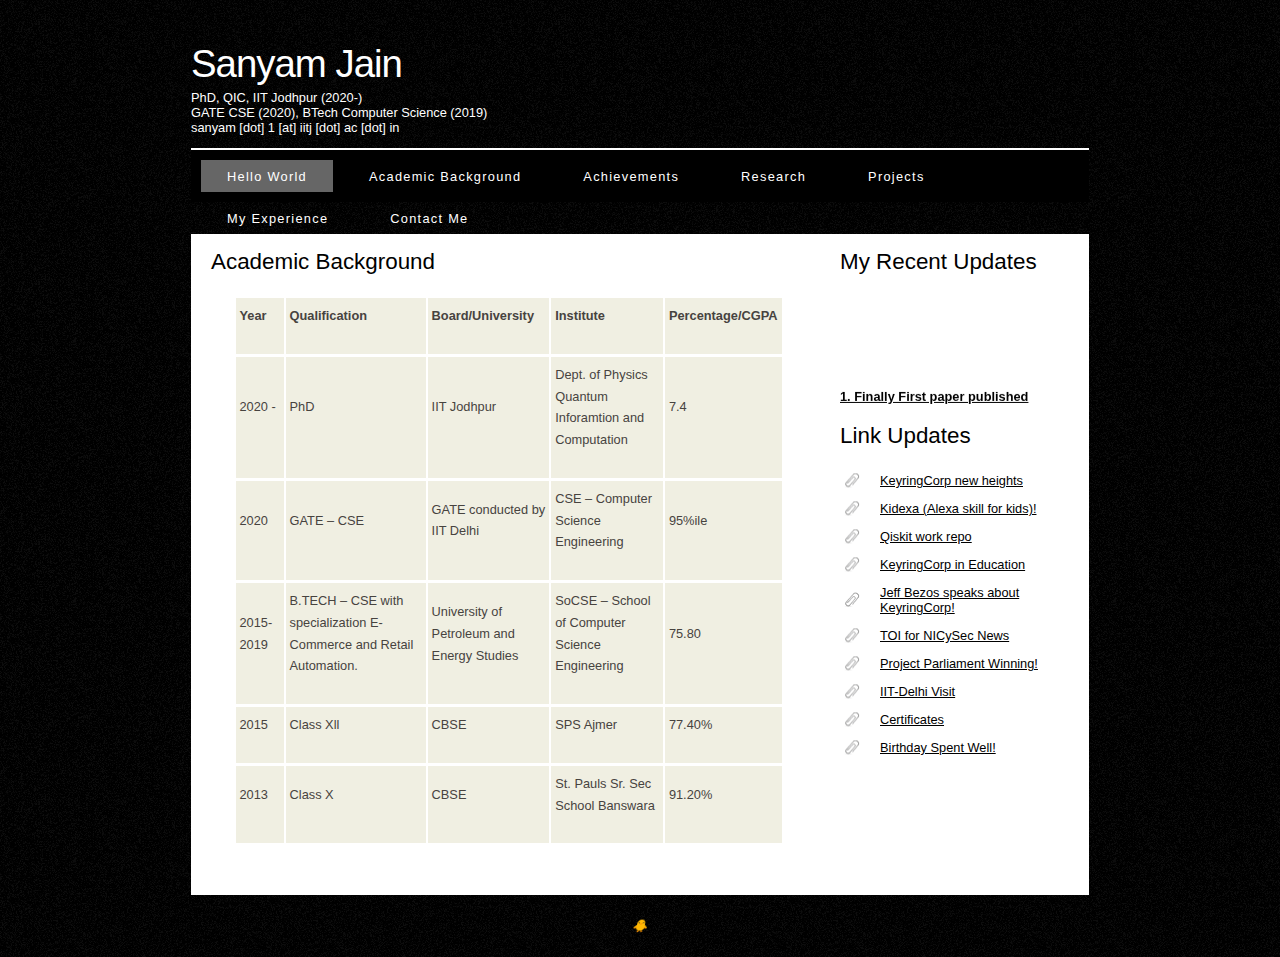
==== academic.html @ 32a307b8 "first commit" ====
<!DOCTYPE HTML>
<html>

<head><!-- Global site tag (gtag.js) - Google Analytics -->
<script async src="https://www.googletagmanager.com/gtag/js?id=UA-92291422-1"></script>
<script>
  window.dataLayer = window.dataLayer || [];
  function gtag(){dataLayer.push(arguments);}
  gtag('js', new Date());

  gtag('config', 'UA-92291422-1');
</script>

  <title>Sanyam Jain - Academic Background</title>
  <meta name="description" content="website description" />
  <meta name="keywords" content="website keywords, website keywords" />
  <meta http-equiv="content-type" content="text/html; charset=UTF-8" />
  <link rel="stylesheet" type="text/css" href="style/style.css" title="style" />
</head>

<body>
<div id="main">
    <div id="header">
      <div id="logo">
        <div id="logo_text">
<!--           class="logo_colour", allows you to change the colour of the text -->
          <h1><a href="index.html">Sanyam<span class="logo_colour"> Jain</span></a></h1>
          <h2>PhD, QIC, IIT Jodhpur (2020-) <br/>GATE CSE (2020), BTech Computer Science (2019)<br> sanyam [dot] 1 [at] iitj [dot] ac [dot] in </h2>
        </div>
      </div>
      <div id="menubar">
        <ul id="menu">
          <!-- put class="selected" in the li tag for the selected page - to highlight which page you're on -->
          <li class="selected"><a href="index.html">Hello World</a></li>
          <li><a href="academic.html">Academic Background </a></li>
          <li><a href="achievements.html">Achievements</a></li>
          <li><a href="research.html">Research</a></li>
          <li><a href="projects.html">Projects</a></li>
          <li><a href="experience.html">My Experience</a></li>
          <li><a href="contact.html">Contact Me</a></li>
            
        </ul>
      </div>
    </div>
    <div id="site_content">
      <div class="sidebar">
        <!-- insert your sidebar items here -->
        <h3>My Recent Updates</h3>
          
          
        <marquee scrollamount="2" direction="up" loop="true" height="110px"> 
            <strong><a href="https://link.springer.com/chapter/10.1007/978-981-13-1501-5_34">1. Finally First paper published</a><br/><br/><a href="https://www.amazon.in/s/ref=nb_sb_noss?url=search-alias%3Dalexa-skills&field-keywords=keyring+corp">2. Published Alexa skills for kids in India - Under RISE project</a><br/><br/><a href="http://bit.ly/yellowantletter">3.Completed summer intern with YellowAnt. </a><br/><br/>4. 4FA paper sent for publication.<br/><br/><a href="https://www.linkedin.com/feed/update/urn:li:activity:6417342199545106432">5. Won Minor-II Project Parliament 2018. Project Title - Facial Recognition as One factor in cybersecurity.</a><br/><br/>6. Won IBM ICE onCampus Hackathon second prize for Realtime Traffic Analysis<br/><br/>7. Joined YellowAnt Summer Internship - as Software Engineer Intern<br/><br/><a href="https://www.linkedin.com/feed/update/urn:li:activity:6417344785547431936">8. Attended CySec hackathon IITD and recieved prize money</a><br/><br/><a href="https://www.amazon.in/s/ref=nb_sb_noss?url=search-alias%3Dalexa-skills&field-keywords=keyring+corp">9. launched Alexa Skills for RISE - UPES</a><br/><a href="www.linkedin.com/in/s4nyam">10. UiPath RPA Certified (2019), 11. GATE Qualified (2020), 12. Started Direct PhD program @ IIT Jodhpur (Quantum information and Computing)</a><br/></strong>
  </marquee>
          
          
          
           
        <h3>Link Updates</h3>
        <ul>
          <li><a href="https://www.linkedin.com/posts/s4nyam_voicefirst-alexadeveloperstory-activity-6783399812948668417-TMIb" target="_blank">KeyringCorp new heights</a></li>
          <li><a href="https://www.linkedin.com/posts/s4nyam_upes-activity-6771107816477396992-Vjg-" target="_blank">Kidexa (Alexa skill for kids)!</a></li>
          <li><a href="https://www.linkedin.com/posts/s4nyam_samy280497qiskit-activity-6736174452612108288-xW7y" target="_blank">Qiskit work repo</a></li>
          <li><a href="https://www.linkedin.com/posts/s4nyam_alexadeveloperstory-amazonalexa-alexaineducation-activity-6640117422365990912-cfeg" target="_blank">KeyringCorp in Education</a></li>
          <li><a href="https://www.linkedin.com/posts/s4nyam_alexadeveloperstory-activity-6639795145346777088-5ZOg" target="_blank">Jeff Bezos speaks about KeyringCorp!</a></li>  




          <li><a href="https://timesofindia.indiatimes.com/city/dehradun/cyber-security-hackathon-kicks-off/articleshow/63018758.cms" target="_blank">TOI for NICySec News</a></li>
          <li><a href="https://www.linkedin.com/feed/update/urn:li:activity:6417342199545106432" target="_blank">Project Parliament Winning!</a></li>
          <li><a href="https://www.linkedin.com/feed/update/urn:li:activity:6417344785547431936" target="_blank">IIT-Delhi Visit</a></li>
          <li><a href="https://www.linkedin.com/feed/update/urn:li:activity:6390615647038074880" target="_blank">Certificates</a></li>
          <li><a href="https://www.linkedin.com/feed/update/urn:li:activity:6396418572041719808" target="_blank">Birthday Spent Well!</a></li>    
        </ul>
      </div>
      <div id="content">
        <!-- insert the page content here -->
        <h1>Academic Background</h1>
        <table style="margin-left: auto; margin-right: auto;" width="550px">
<tbody>
<tr>
<td width="54">
<p><strong>Year</strong></p>
</td>
<td width="236">
    <p><strong>Qualification</strong></p>
</td>
<td width="135">
<p><strong>Board/University</strong></p>
</td>
<td width="163">
<p><strong>Institute</strong></p>
</td>
<td width="72">
<p><strong>Percentage/CGPA</strong></p>
<!--<p><strong>&nbsp;</strong></p>-->
</td>
</tr>


<tr>
<td width="54">
<p>2020 - </p>
</td>
<td width="236">
<p>PhD </p>
</td>
<td width="135">
<p>IIT Jodhpur</p>
</td>
<td width="163">
<p> Dept. of Physics Quantum Inforamtion and Computation</p>
</td>
<td width="72">
<p>7.4</p>
</td>
</tr>


<tr>
<td width="54">
<p>2020</p>
</td>
<td width="236">
<p>GATE &ndash; CSE </p>
</td>
<td width="135">
<p>GATE conducted by IIT Delhi</p>
</td>
<td width="163">
<p>CSE &ndash; Computer Science Engineering</p>
</td>
<td width="72">
<p>95%ile</p>
</td>
</tr>
<tr>
<td width="54">
<p>2015-2019</p>
</td>
<td width="236">
<p>B.TECH &ndash; CSE with specialization E-Commerce and Retail Automation.</p>
</td>
<td width="135">
<p>University of Petroleum and Energy Studies</p>
</td>
<td width="163">
<p>SoCSE &ndash; School of Computer Science Engineering</p>
</td>
<td width="72">
<p>75.80</p>
</td>
</tr>
<tr>
<td width="54">
<p>2015</p>
</td>
<td width="236">
<p>Class Xll</p>
</td>
<td width="135">
<p>CBSE</p>
</td>
<td width="163">
<p>SPS Ajmer</p>
</td>
<td width="72">
<p>77.40%</p>
</td>
</tr>
<tr>
<td width="54">
<p>2013</p>
</td>
<td width="236">
<!--<p>&nbsp;</p>-->
<p>Class X</p>
</td>
<td width="135">
<p>CBSE</p>
</td>
<td width="163">
<p>St. Pauls Sr. Sec School Banswara</p>
</td>
<td width="72">
<p>91.20%</p>
</td>
</tr>
</tbody>
</table>
      </div>
    </div>
    <div id="footer">
     <h5>  <a href="#" target="_blank"><i>
            </i>🐥</a> </h5>
    </div>
  </div>
</body>
</html>
---- style/style.css ----
html
{ height: 100%;}

*
{ margin: 0;
  padding: 0;}

body
{ font: normal .80em 'trebuchet ms', arial, sans-serif;
  background: #F0EFE2 url(background.png) repeat;
  color: #000;}

p
{ padding: 0 0 20px 0;
  line-height: 1.7em;}

img
{ border: 0;}

h1, h2, h3, h4, h5, h6 
{ font: normal 175% 'century gothic', arial, sans-serif;
  color: #000;
  margin: 0 0 15px 0;
  padding: 15px 0 5px 0;}

h2
{ font: normal 175% 'century gothic', arial, sans-serif;}

h4, h5, h6
{ margin: 0;
  padding: 0 0 5px 0;
  font: normal 120% arial, sans-serif;}

h5, h6
{ font: italic 95% arial, sans-serif;
  padding: 0 0 15px 0;}

a, a:hover
{ outline: none;
  text-decoration: underline;
  color: #000;}

a:hover
{ text-decoration: none;}

.left
{ float: left;
  width: auto;
  margin-right: 10px;}

.right
{ float: right; 
  width: auto;
  margin-left: 10px;}

.center
{ display: block;
  text-align: center;
  margin: 20px auto;}

blockquote
{ margin: 20px 0; 
  padding: 10px 20px 0 20px;
  border: 1px solid #E5E5DB;
  background: #FFF;}

ul
{ margin: 2px 0 22px 17px;}

ul li
{ list-style-type: circle;
  margin: 0 0 6px 0; 
  padding: 0 0 4px 5px;}

ol
{ margin: 8px 0 22px 20px;}

ol li
{ margin: 0 0 11px 0;}

#main, #logo, #menubar, #site_content, #footer
{ margin-left: auto; 
  margin-right: auto;}

#header
{ background: transparent;
  height: 202px;}

#logo
{ width: 898px;
  position: relative;
  height: 148px;
  border-bottom: 2px solid #FFF;}

#logo #logo_text 
{ position: absolute; 
  top: 20px;
  left: 0;}

#logo h1, #logo h2
{ font: normal 300% 'century gothic', arial, sans-serif;
  border-bottom: 0;
  text-transform: none;
  margin: 0;}

#logo_text h1, #logo_text h1 a, #logo_text h1 a:hover 
{ padding: 22px 0 0 0;
  color: #FFF;
  letter-spacing: -1px;
  text-decoration: none;}

#logo_text h1 a .logo_colour
{ color: #FFF;}

#logo_text h2
{ font-size: 100%;
  padding: 4px 0 0 0;
  color: #FFF;}

#menubar
{ width: 898px;
  height: 52px;
  padding: 0;
  background: #000;} 

ul#menu, ul#menu li
{ float: left;
  margin: 0; 
  padding: 0;}

ul#menu li
{ list-style: none;}

ul#menu li a
{ letter-spacing: 0.1em;
  font: normal 100% arial, sans-serif;
  display: block; 
  float: left; 
  height: 17px;
  margin: 10px 0 0 10px;
  padding: 9px 26px 6px 26px;
  text-align: center;
  color: #FFF;
  text-transform: none;
  text-decoration: none;
  background: transparent;} 

ul#menu li a:hover, ul#menu li.selected a, ul#menu li.selected a:hover
{ color: #FFF;
  background: transparent url(transparent_light.png) repeat;}

#site_content
{ width: 854px;
  overflow: hidden;
  margin: 0 auto 0 auto;
  padding: 0 24px 20px 20px;
  background: #FFF;} 

.sidebar
{ float: right;
  width: 210px;
  
  padding: 0 15px 20px 15px;}

.sidebar ul
{ width: 198px; 
  padding: 4px 0 0 0; 
  margin: 4px 0 30px 0;}

.sidebar li
{ list-style: none; 
  padding: 0 0 7px 0; }

.sidebar li a, .sidebar li a:hover
{ padding: 0 0 0 40px;
  display: block;
  background: transparent url(link.png) no-repeat left center;} 

.sidebar li a.selected
{ color: #7E2451;
  text-decoration: none;} 

#content
{ text-align: left;
  float: left;
  width: 595px;
  padding: 0;}

#content ul
{ margin: 2px 0 22px 0px;}

#content ul li
{ list-style-type: none;
  background: url(bullet.png) no-repeat;
  margin: 0 0 6px 0; 
  padding: 0 0 4px 25px;
  line-height: 1.5em;}

#footer
{ width: 898px;
  font: normal 100% 'lucida sans unicode', arial, sans-serif;
  height: 33px;
  padding: 24px 0 5px 0;
  text-align: center; 
  background: transparent;
  color: #FFF;
  text-transform: none;
  letter-spacing: 0.1em;}

#footer a
{ color: #FFF;
  text-decoration: none;}

#footer a:hover
{ color: #FFF;
  text-decoration: underline;}

.search
{ color: #5D5D5D; 
  border: 1px solid #BBB; 
  width: 134px; 
  padding: 4px; 
  font: 100% arial, sans-serif;}

#colours
{ height: 0px;
  text-align: right;
  padding: 66px 16px 0px 300px;}
  
.form_settings
{ margin: 15px 0 0 0;}

.form_settings p
{ padding: 0 0 4px 0;}

.form_settings span
{ float: left; 
  width: 200px; 
  text-align: left;}
  
.form_settings input, .form_settings textarea
{ padding: 5px; 
  width: 299px; 
  font: 100% arial; 
  border: 1px solid #E5E5DB; 
  background: #FFF; 
  color: #47433F;}
  
.form_settings .submit
{ font: 100% arial; 
  border: 1px solid; 
  width: 99px; 
  margin: 0 0 0 212px; 
  height: 33px;
  padding: 2px 0 3px 0;
  cursor: pointer; 
  background: #000; 
  color: #FFF;}

.form_settings textarea, .form_settings select
{ font: 100% arial; 
  width: 299px;}

.form_settings select
{ width: 310px;}

.form_settings .checkbox
{ margin: 4px 0; 
  padding: 0; 
  width: 14px;
  border: 0;
  background: none;}

.separator
{ width: 100%;
  height: 0;
  border-top: 1px solid #D9D5CF;
  border-bottom: 1px solid #FFF;
  margin: 0 0 20px 0;}
  
table
{ margin: 10px 0 30px 0;}

table tr th, table tr td
{ background: #3B3B3B;
  color: #FFF;
  padding: 7px 4px;
  text-align: left;}
  
table tr td
{ background: #F0EFE2;
  color: #47433F;
  border-top: 1px solid #FFF;}
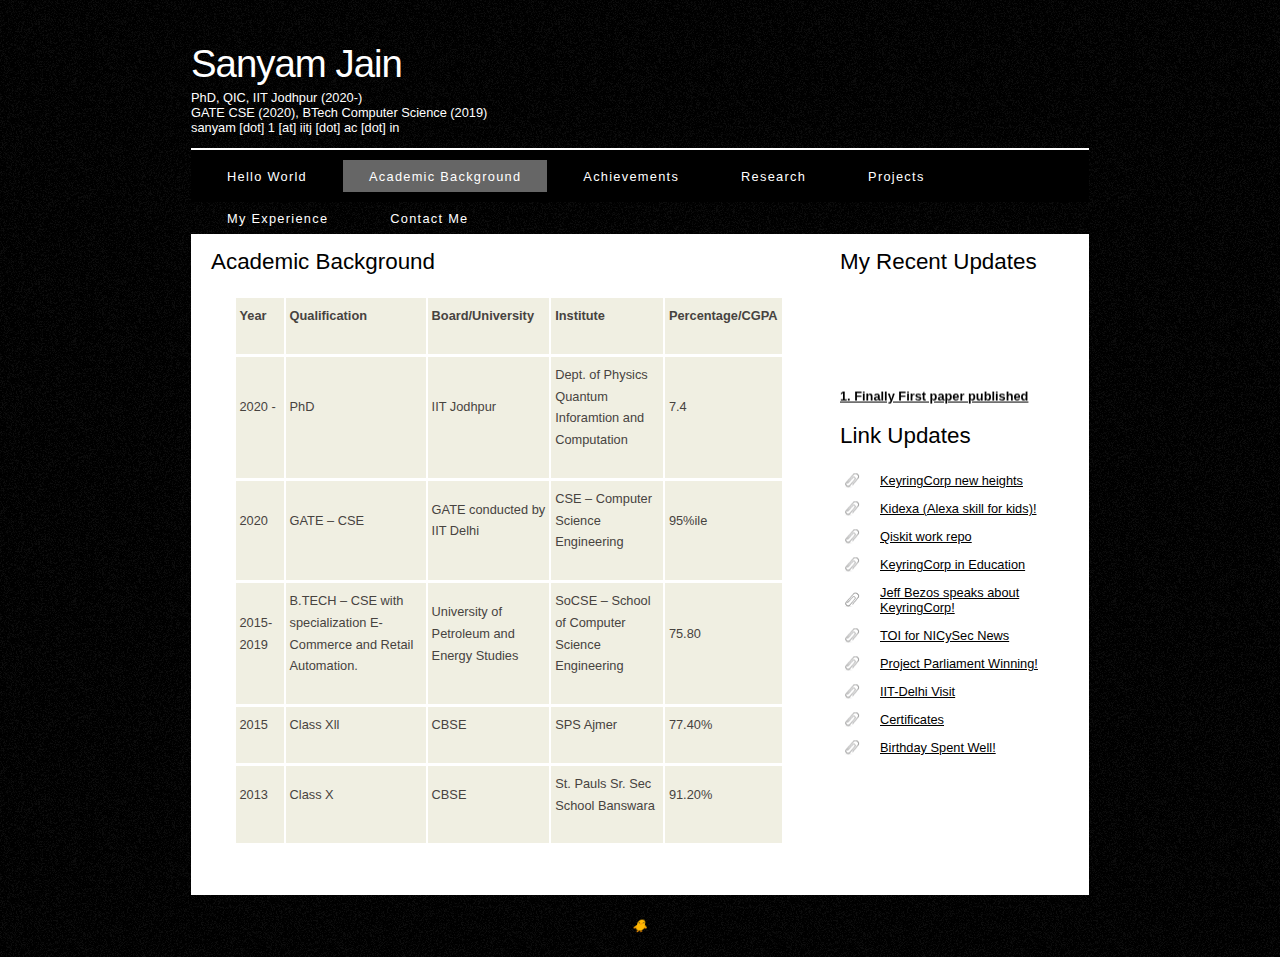
==== commit cfba8cab: "." ====
--- a/academic.html
+++ b/academic.html
@@ -31,8 +31,8 @@
       <div id="menubar">
         <ul id="menu">
           <!-- put class="selected" in the li tag for the selected page - to highlight which page you're on -->
-          <li class="selected"><a href="index.html">Hello World</a></li>
-          <li><a href="academic.html">Academic Background </a></li>
+          <li><a href="index.html">Hello World</a></li>
+          <li class="selected"><a href="academic.html">Academic Background </a></li>
           <li><a href="achievements.html">Achievements</a></li>
           <li><a href="research.html">Research</a></li>
           <li><a href="projects.html">Projects</a></li>
